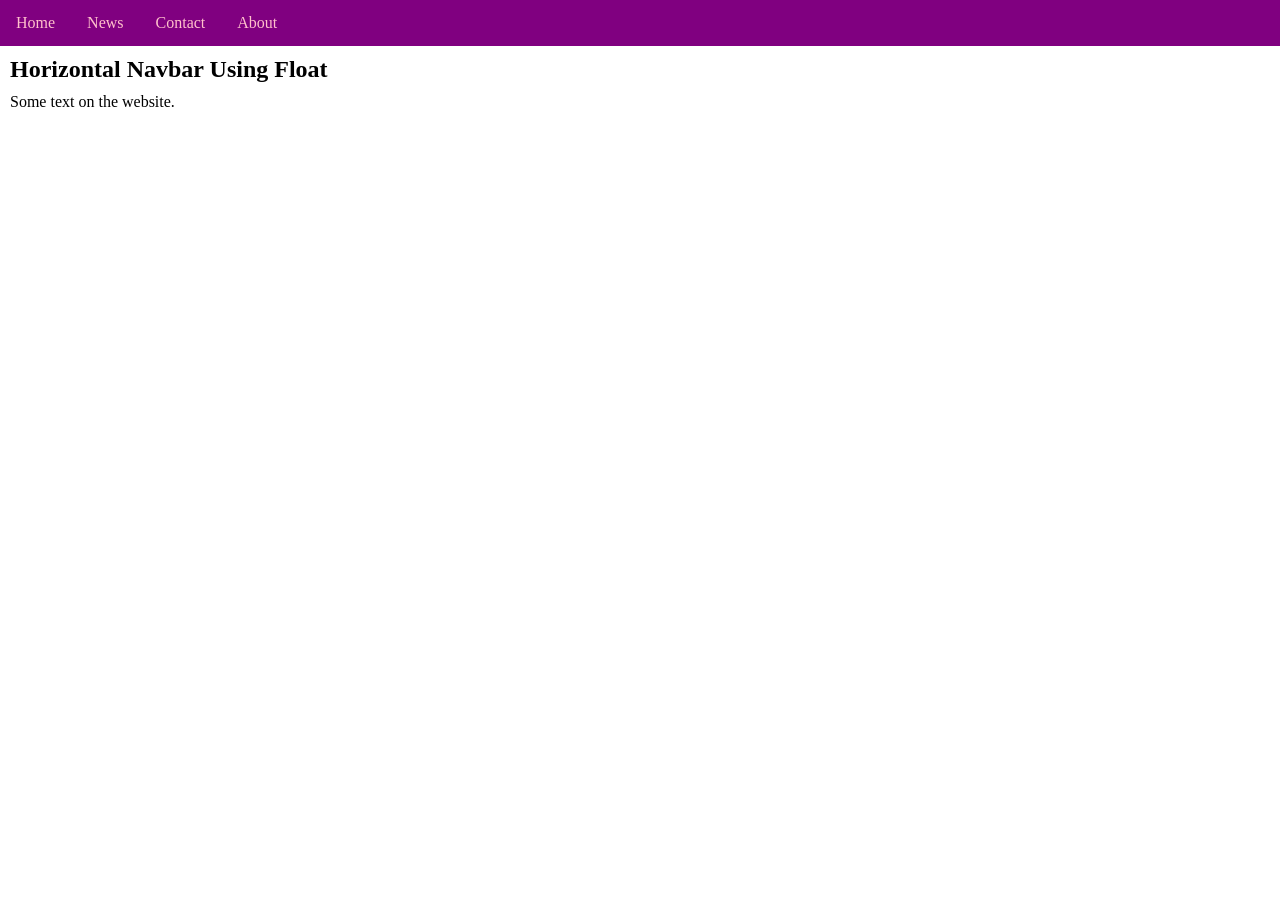
==== index.html @ 67eb2f73 "commit changes for resume" ====
<!DOCTYPE html>
<html>
<head>
    <link rel="stylesheet" href="style.css">
</head>


<body>
<ul>
  <li><a href="#home">Home</a></li>
  <li><a href="#news">News</a></li>
  <li><a href="#contact">Contact</a></li>
  <li><a href="#about">About</a></li>
</ul>

<h2>Horizontal Navbar Using Float</h2>

<p>Some text on the website.</p>

</body>
</html>
---- style.css ----
body {
  margin: 0;
  padding: 0;
}

h2, p {
  margin: 10px;
}

ul {
  list-style-type: none;
  margin: 0;
  padding: 0;
  overflow: hidden;
  background-color: purple;
}

ul li {
  float: left;
}

ul li a {
  display: block;
  color: pink;
  text-align: center;
  padding: 14px 16px;
  text-decoration: none;
}

ul li a:hover {
  background-color:blue;
}
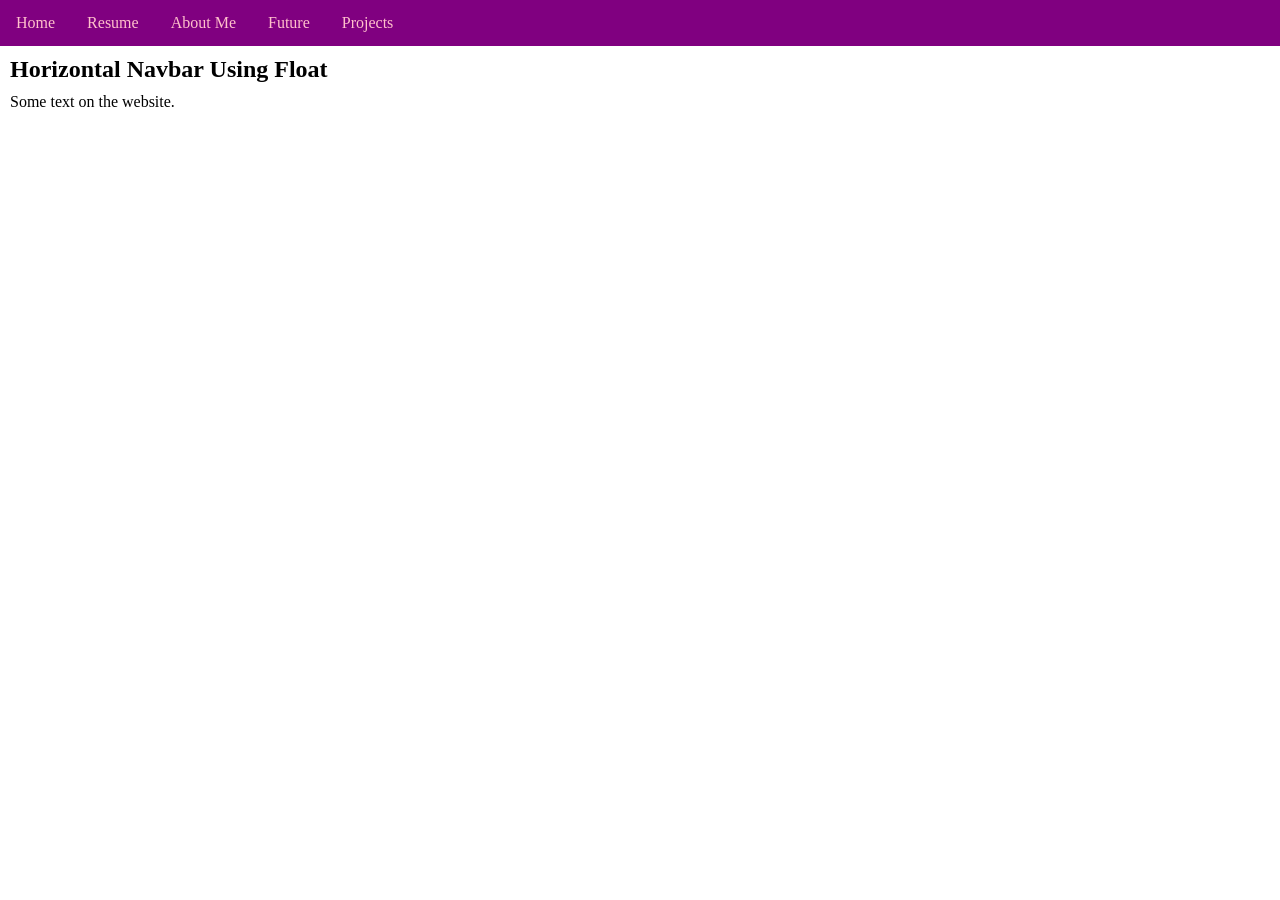
==== commit ec92be93: "initial commit to resume" ====
--- a/index.html
+++ b/index.html
@@ -7,10 +7,11 @@
 
 <body>
 <ul>
-  <li><a href="#home">Home</a></li>
-  <li><a href="#news">News</a></li>
-  <li><a href="#contact">Contact</a></li>
-  <li><a href="#about">About</a></li>
+  <li><a href="index.html">Home</a></li>
+  <li><a href="resume.html">Resume</a></li>
+  <li><a href="#contact">About Me</a></li>
+  <li><a href="#about">Future</a></li>
+  <li><a href="#about">Projects</a></li>
 </ul>
 
 <h2>Horizontal Navbar Using Float</h2>
